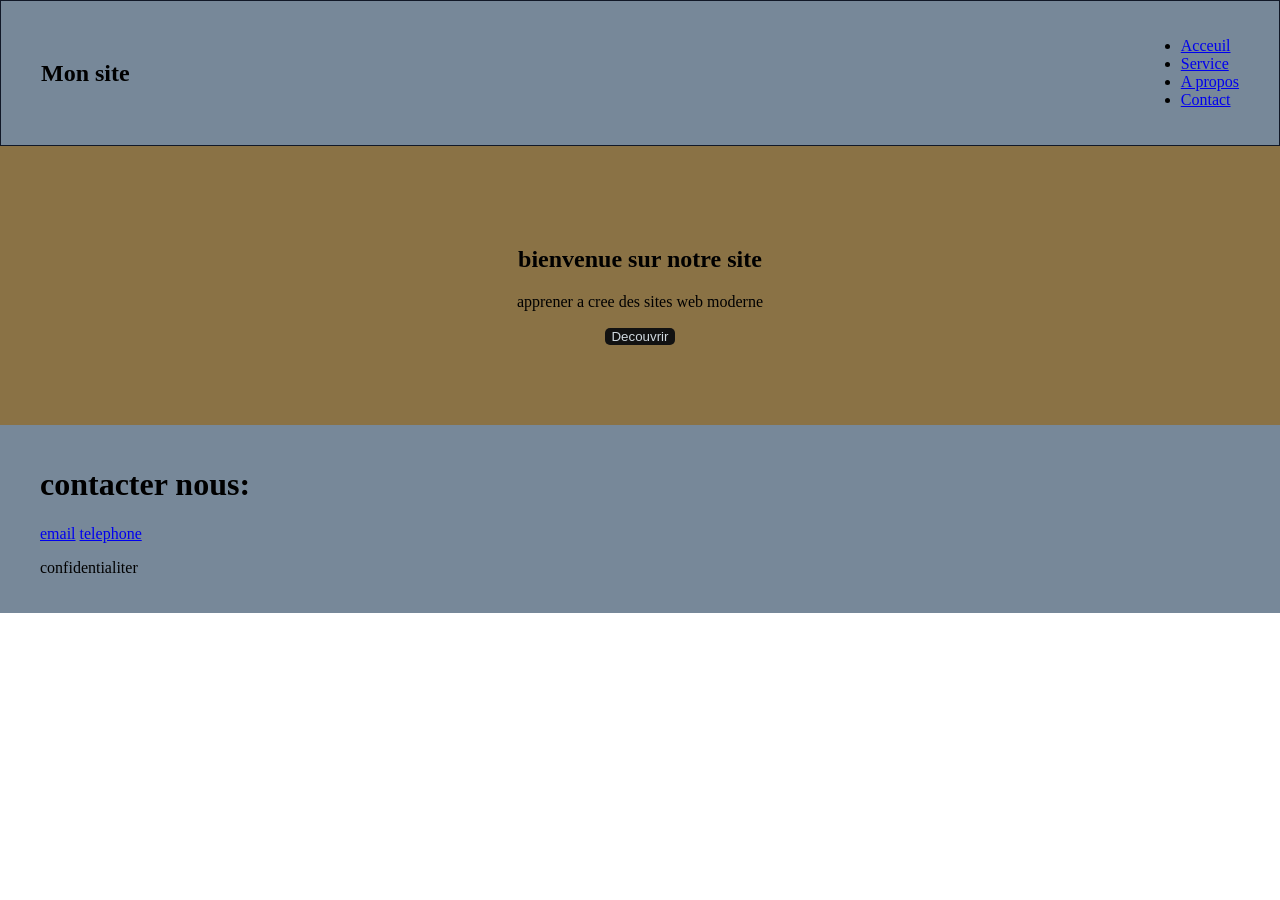
==== index.html @ c7f354ae "Ajout du projet revision html version 0" ====
<!DOCTYPE html>
<html lang="fr">
<head>
    <meta charset="UTF-8">
    <meta name="viewport" content="width=device-width, initial-scale=1.0">
    <title>Mon menu</title>
    <link rel="stylesheet" href="css/style.css">
</head>
<body>
   <header>
    <div><nav class="navbar ">
        <h1>Mon site</h1>
    <ul>
        <li><a href="Acceuil.html">Acceuil</a></li>
        <li><a href="Service.html">Service</a></li>
        <li><a href="A Propos.html">A propos</a></li>
        <li><a href="Contact.html">Contact</a></li>

    </ul>
    </nav>
</div>
    

   </header> 
   <main>
    <h2>bienvenue sur notre site</h2>
    <p>apprener a cree des sites web moderne</p>
    <button class="button">Decouvrir</button>
   </main>
    <footer>
        <h1> contacter nous:<br></h1>
        <a href="mailto:mamadou76925@gmail.com">email</a>
        <a href="tel:774627742">telephone</a>
        <p>confidentialiter</p>
    </footer>
    
</body>
</html>
---- css/style.css ----
/* menu principale*/
.navbar{
    border: 1px solid #111827;
    padding: 20px 40px;
    display: flex;
    justify-content: space-between;
    align-items: center;

}
.button{
    background-color: rgb(18, 18, 18);
    color: rgb(208, 217, 224);
    border: none;
    border-radius: 5px;
    

}
main{
    padding: 80px 80px;
    text-align: center;
    background-color: rgb(138, 114, 69);
    
    
}

footer{
    background-color: lightslategray;
    margin-top: 0px;
    padding: 20px 40px;
    
}
header{
    background-color: lightslategray;
}
body{
    padding: 0;
    margin: 0;
}
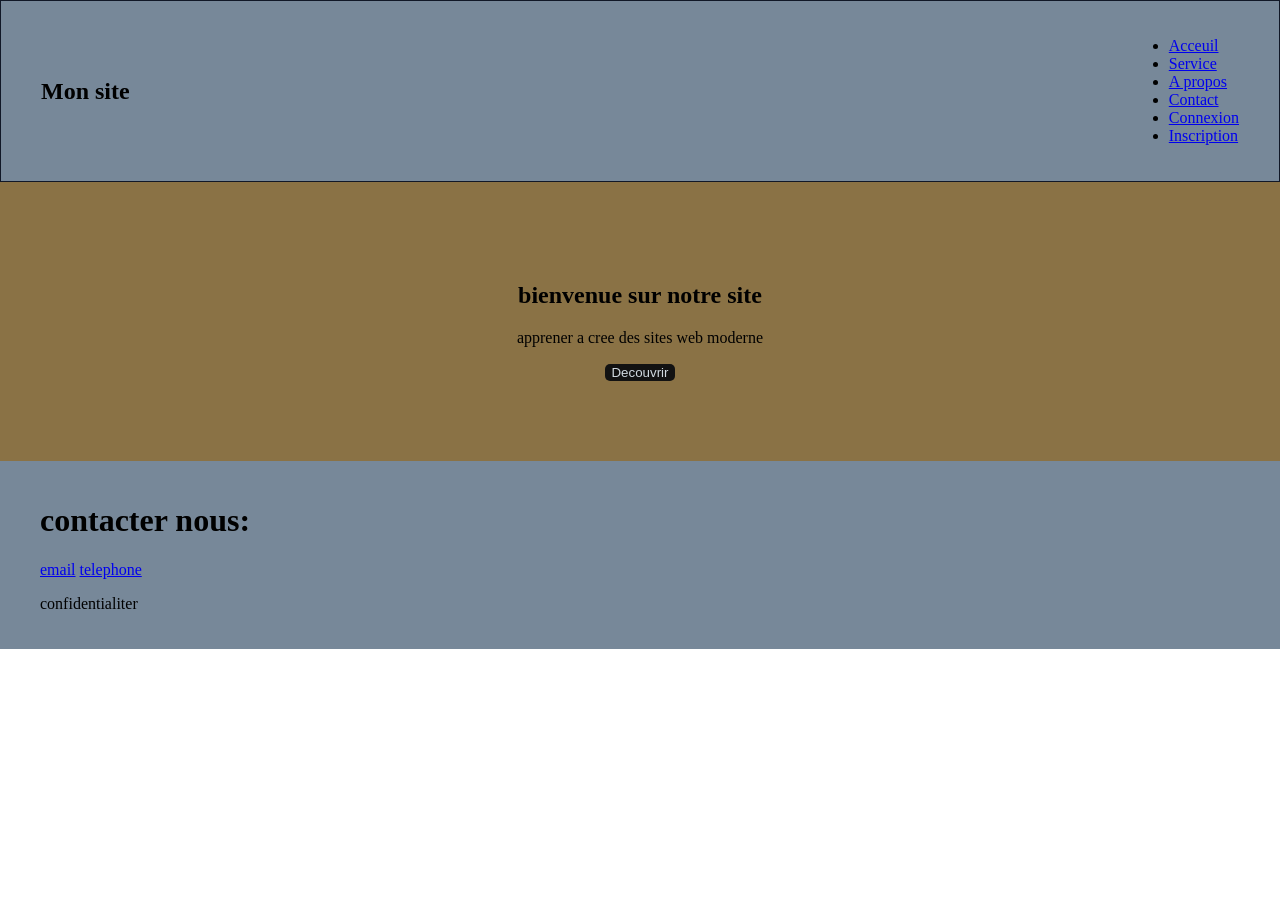
==== commit 7e8339b2: "Add files via upload" ====
--- a/index.html
+++ b/index.html
@@ -15,6 +15,8 @@
         <li><a href="Service.html">Service</a></li>
         <li><a href="A Propos.html">A propos</a></li>
         <li><a href="Contact.html">Contact</a></li>
+        <li><a href="php/connexion.php">Connexion</a></li>
+        <li><a href="php/inscription.php">Inscription</a></li>
 
     </ul>
     </nav>
--- a/css/style.css
+++ b/css/style.css
@@ -30,7 +30,6 @@
     background-color: lightslategray;
     margin-top: 0px;
     padding: 20px 40px;
-    
 }
 header{
     background-color: lightslategray;
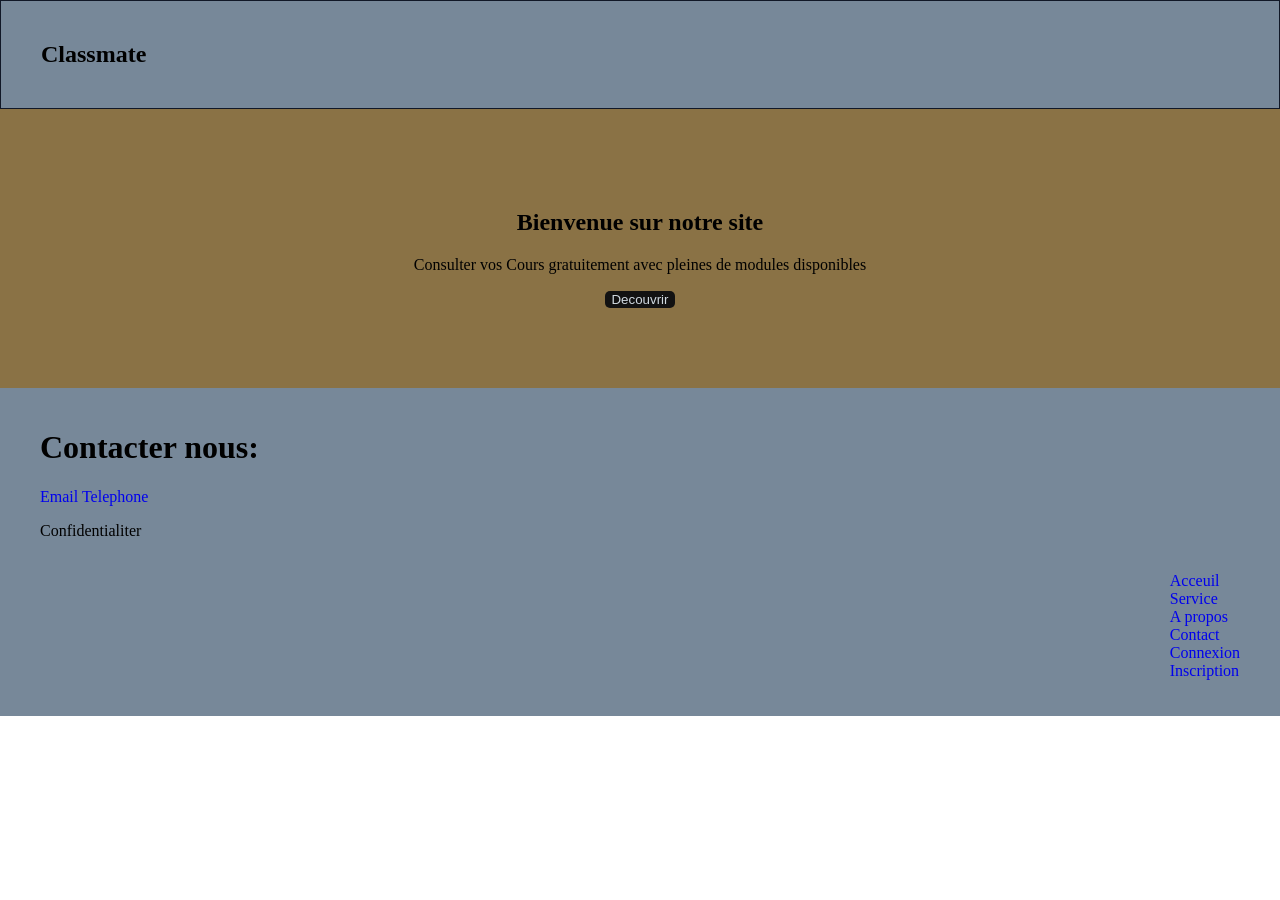
==== commit caa34c25: "Refonte du site pour un site de consultation de document" ====
--- a/index.html
+++ b/index.html
@@ -3,37 +3,40 @@
 <head>
     <meta charset="UTF-8">
     <meta name="viewport" content="width=device-width, initial-scale=1.0">
-    <title>Mon menu</title>
+    <title>Classmate</title>
     <link rel="stylesheet" href="css/style.css">
 </head>
 <body>
    <header>
-    <div><nav class="navbar ">
-        <h1>Mon site</h1>
-    <ul>
-        <li><a href="Acceuil.html">Acceuil</a></li>
-        <li><a href="Service.html">Service</a></li>
-        <li><a href="A Propos.html">A propos</a></li>
-        <li><a href="Contact.html">Contact</a></li>
-        <li><a href="php/connexion.php">Connexion</a></li>
-        <li><a href="php/inscription.php">Inscription</a></li>
-
-    </ul>
+    <div><nav class="navbar">
+        <h1>Classmate</h1>
+    
     </nav>
 </div>
     
 
    </header> 
    <main>
-    <h2>bienvenue sur notre site</h2>
-    <p>apprener a cree des sites web moderne</p>
+    <h2>Bienvenue sur notre site</h2>
+    <p>Consulter vos Cours gratuitement avec pleines de modules disponibles</p>
     <button class="button">Decouvrir</button>
    </main>
     <footer>
-        <h1> contacter nous:<br></h1>
-        <a href="mailto:mamadou76925@gmail.com">email</a>
-        <a href="tel:774627742">telephone</a>
-        <p>confidentialiter</p>
+        <h1> Contacter nous:<br></h1>
+        <a href="mailto:mamadou76925@gmail.com">Email</a>
+        <a href="tel:774627742">Telephone</a>
+        <p>Confidentialiter</p>
+        <div class="pied">
+            <ul>
+                <li><a href="Acceuil.html">Acceuil</a></li>
+                <li><a href="Service.html">Service</a></li>
+                <li><a href="A Propos.html">A propos</a></li>
+                <li><a href="Contact.html">Contact</a></li>
+                <li><a href="php/connexion.php">Connexion</a></li>
+                <li><a href="php/inscription.php">Inscription</a></li>
+
+            </ul>
+        </div>
     </footer>
     
 </body>
--- a/css/style.css
+++ b/css/style.css
@@ -31,6 +31,20 @@
     margin-top: 0px;
     padding: 20px 40px;
 }
+
+.pied {
+    display: flex;
+    justify-content: flex-end;
+}
+
+ul {
+    list-style: none;
+}
+
+a {
+    text-decoration: none;
+}
+
 header{
     background-color: lightslategray;
 }
